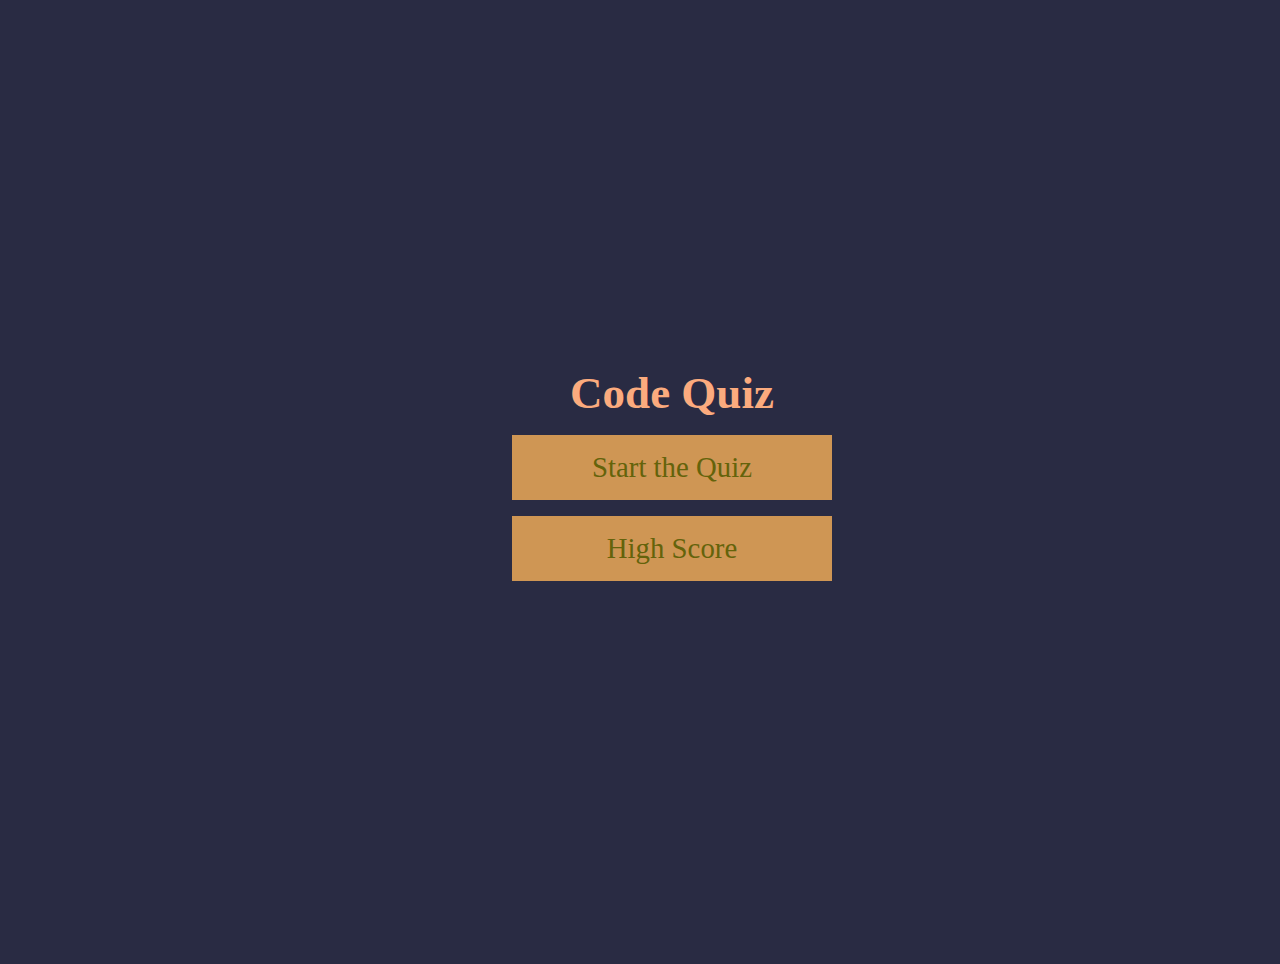
==== index.html @ 39c22338 "Main layout of the app." ====
<!DOCTYPE html>
<html lang="en">
  <head>
    <meta charset="UTF-8" />
    <meta name="viewport" content="width=device-width, initial-scale=1.0" />
    <meta http-equiv="X-UA-Compatible" content="ie=edge" />
    <!-- Title of the App (Code Quiz) -->
    <title>Code Quiz</title>
    <!-- Linking the css file (style.css) -->
    <link rel="stylesheet" href="style.css">
  </head>
  <body>
    <!-- Main Section of the component -->
    <div class="main">
      <div class="flex-center flex-column">
        <!-- Header of the App-->
        <h1>Code Quiz</h1>
        <!-- Start and High Score buttons with no path -->
        <a class="btn" href="#">Start the Quiz</a>
        <a class="btn" href="#">High Score</a>
      </div>
    </div>
  </body>
</html>
---- style.css ----
/* Using the universal selector to give a page a nice background color*/
* {
  background-color: #292B43;
  padding: 0;
  margin: 0;
}
/* Selecting the main or parent component of teh page */
.main {
  width: 100vw;
  height: 100vh;
  display: flex;
  justify-content: center;
  align-items: center;
  max-width: 80rem;
  margin: 0 auto;
  padding: 2rem;
}

.main > * {
  width: 100%;
}

.flex-column {
  display: flex;
  flex-direction: column;
}

.flex-center {
  justify-content: center;
  align-items: center;
}

h1 {
  margin-bottom: 1rem;
  font-size: 45px;
  color: #FBAB7E;
  margin-bottom: 1rem;
}

h1 > span {
  font-size: 1rem;
  font-weight: 500;
}

.btn {
  font-size: 1.8rem;
  padding: 1rem 0;
  width: 20rem;
  text-align: center;
  border: none;
  margin-bottom: 1rem;
  text-decoration: none;
  color: #64630b;
  background-color: rgb(207, 150, 84);
}

.btn:hover {
  cursor: pointer;
  box-shadow: 0 0.4rem 1.4rem 0 rgba(86, 185, 235, 0.5);
  transform: translateY(-0.1rem);
  transition: transform 150ms;
}
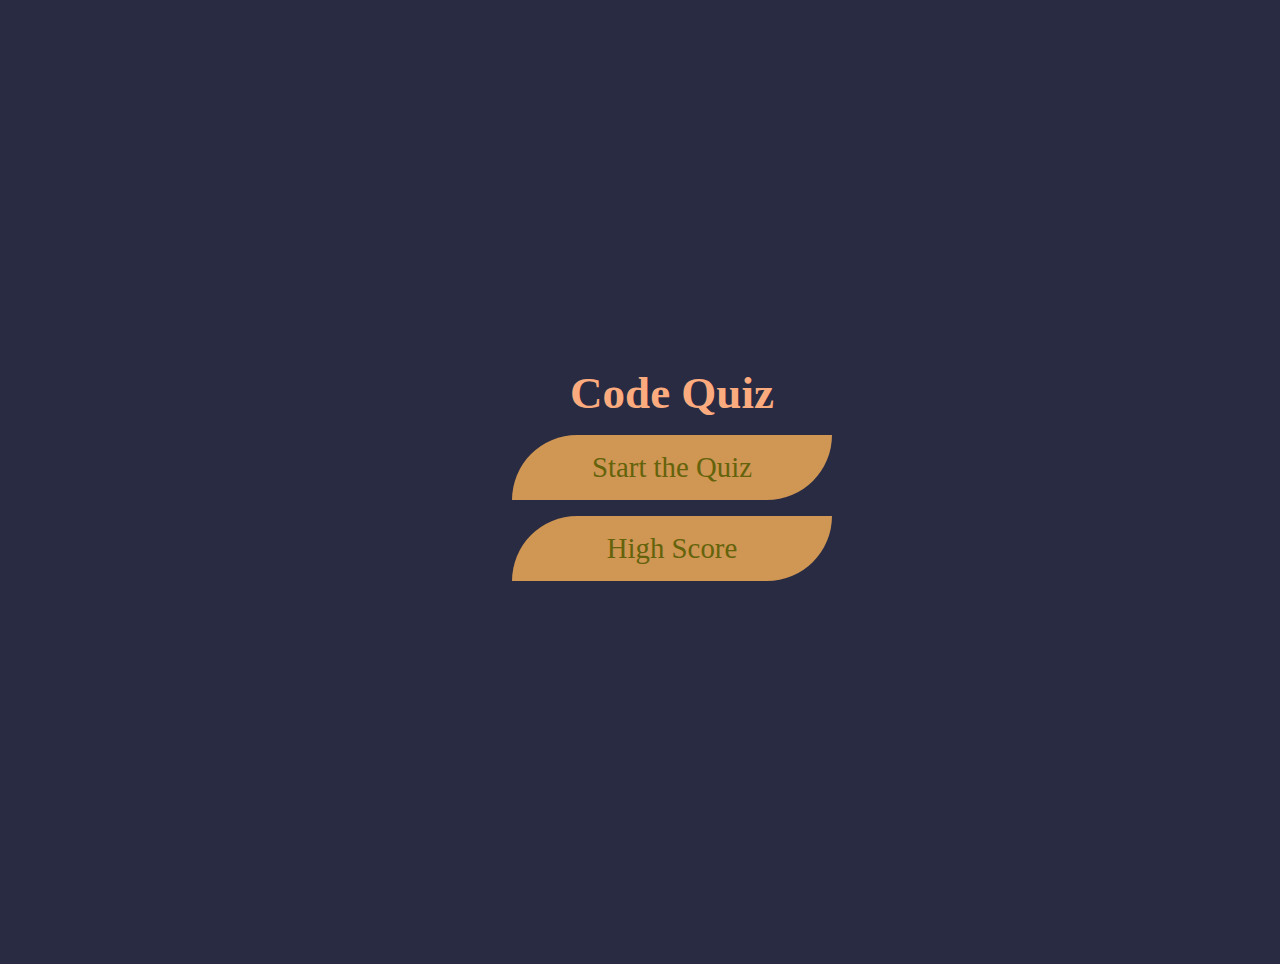
==== commit 994b357a: "Added main.html file and styled a css for it (main.html)." ====
--- a/index.html
+++ b/index.html
@@ -7,16 +7,16 @@
     <!-- Title of the App (Code Quiz) -->
     <title>Code Quiz</title>
     <!-- Linking the css file (style.css) -->
-    <link rel="stylesheet" href="style.css">
+    <link rel="stylesheet" href="style.css" />
   </head>
   <body>
     <!-- Main Section of the component -->
-    <div class="main">
-      <div class="flex-center flex-column">
+    <div class="container">
+      <div id="home" class="flex-center flex-column">
         <!-- Header of the App-->
         <h1>Code Quiz</h1>
         <!-- Start and High Score buttons with no path -->
-        <a class="btn" href="#">Start the Quiz</a>
+        <a class="btn" href="main.html">Start the Quiz</a>
         <a class="btn" href="#">High Score</a>
       </div>
     </div>
--- a/style.css
+++ b/style.css
@@ -1,11 +1,12 @@
 /* Using the universal selector to give a page a nice background color*/
 * {
-  background-color: #292B43;
+  background-color: #292b43;
   padding: 0;
   margin: 0;
 }
-/* Selecting the main or parent component of teh page */
-.main {
+
+/* Selecting the container or parent component of teh page */
+.container {
   width: 100vw;
   height: 100vh;
   display: flex;
@@ -16,7 +17,7 @@
   padding: 2rem;
 }
 
-.main > * {
+.container > * {
   width: 100%;
 }
 
@@ -31,24 +32,39 @@
 }
 
 h1 {
-  margin-bottom: 1rem;
+  margin-bottom: 16px;
   font-size: 45px;
-  color: #FBAB7E;
-  margin-bottom: 1rem;
+  color: #fbab7e;
+  margin-bottom: 16px;
+}
+
+#home h1:hover {
+  color: skyblue;
 }
 
 h1 > span {
-  font-size: 1rem;
+  font-size: 16px;
   font-weight: 500;
 }
 
+h1,
+h2 {
+  margin-bottom: 16px;
+}
+
+h2 {
+  color: #fbab7e;
+  font-size: 49px;
+  margin-bottom: 16px;
+  font-weight: 700;
+}
 .btn {
   font-size: 1.8rem;
-  padding: 1rem 0;
+  padding: 16px 0;
   width: 20rem;
   text-align: center;
-  border: none;
-  margin-bottom: 1rem;
+  border-radius: 75px 0;
+  margin-bottom: 16px;
   text-decoration: none;
   color: #64630b;
   background-color: rgb(207, 150, 84);
@@ -56,7 +72,75 @@
 
 .btn:hover {
   cursor: pointer;
+  color: skyblue;
+  box-shadow: 0 0.4rem 1.4rem 0 rgba(86, 185, 235, 0.5);
+  transform: translateY(-0.16px);
+  transition: 150ms;
+}
+
+.btn[disabled]:hover {
+  cursor: not-allowed;
+  box-shadow: none;
+  transform: none;
+}
+
+.hidden {
+  display: none;
+}
+
+.justify-center {
+  justify-content: center;
+  margin-left: 420px;
+}
+
+.text-center {
+  text-align: center;
+}
+
+.choice-container {
+  display: flex;
+  margin-bottom: 8px;
+  width: 750px;
+  height: 89px;
+  font-size: 28px;
+  background-color: rgb(109, 172, 166);
+}
+
+.choice-container:hover {
+  cursor: pointer;
   box-shadow: 0 0.4rem 1.4rem 0 rgba(86, 185, 235, 0.5);
   transform: translateY(-0.1rem);
-  transition: transform 150ms;
 }
+
+.choice-prefix {
+  padding: 35px;
+  background-color: rgb(245, 167, 143);
+  color: white;
+}
+
+.choice-text:hover {
+  color: rgb(128, 0, 0);
+}
+
+.choice-text {
+  background-color: rgb(109, 172, 166);
+  padding: 24px;
+  width: 745px;
+}
+
+#hud {
+  display: flex;
+  justify-content: space-between;
+  width: 750px;
+  margin-top: 100px;
+}
+
+.hud-prefix {
+  color: #fbab7e;
+  text-align: center;
+  font-size: 24px;
+}
+
+.hud-main-text {
+  text-align: center;
+}
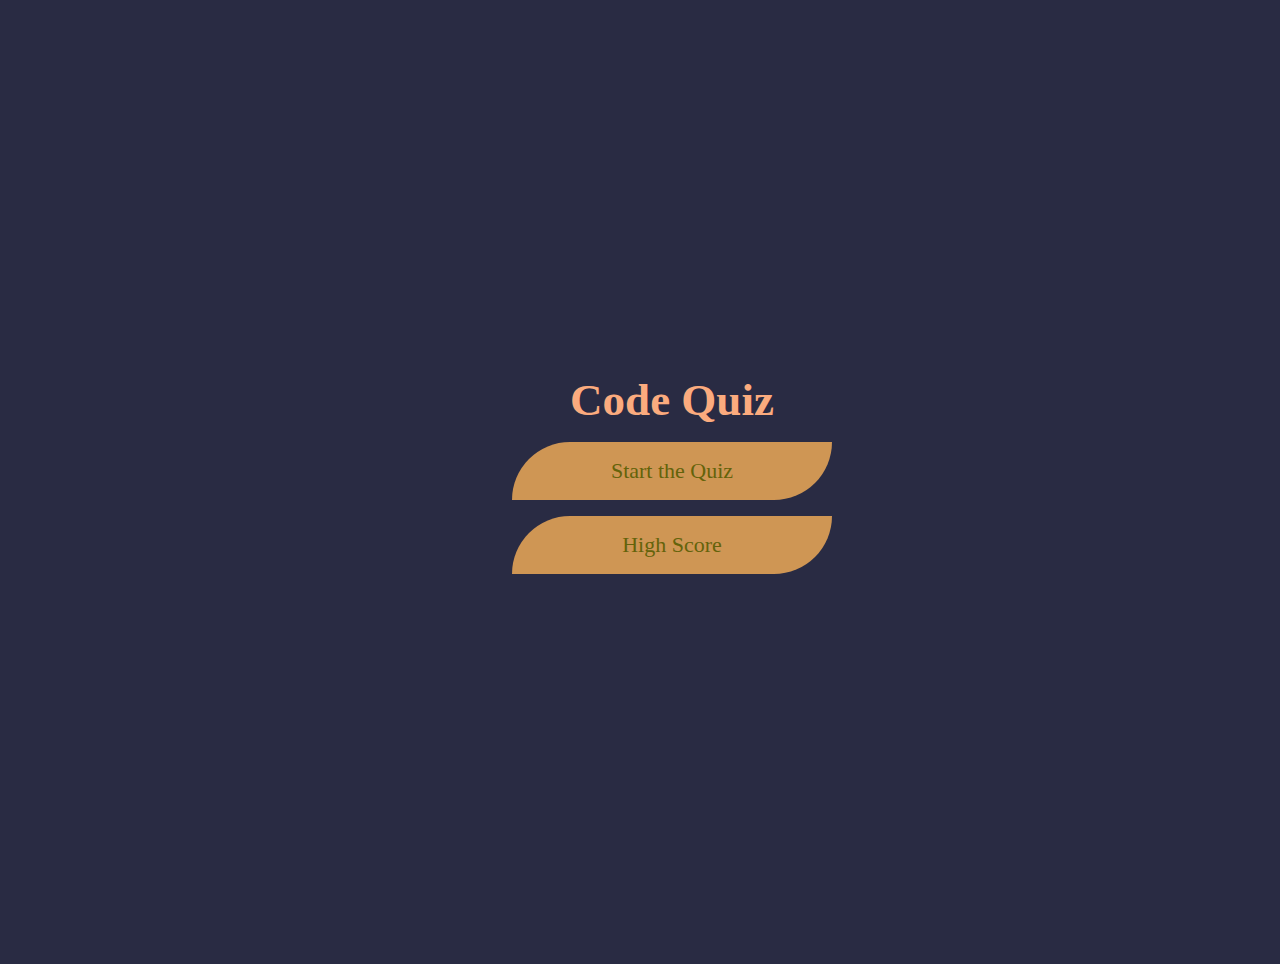
==== commit a262e692: "Added final screen to app." ====
--- a/index.html
+++ b/index.html
@@ -17,7 +17,7 @@
         <h1>Code Quiz</h1>
         <!-- Start and High Score buttons with no path -->
         <a class="btn" href="main.html">Start the Quiz</a>
-        <a class="btn" href="#">High Score</a>
+        <a class="btn" href="final-screen.html">High Score</a>
       </div>
     </div>
   </body>
--- a/style.css
+++ b/style.css
@@ -58,8 +58,9 @@
   margin-bottom: 16px;
   font-weight: 700;
 }
+
 .btn {
-  font-size: 1.8rem;
+  font-size: 22px;
   padding: 16px 0;
   width: 20rem;
   text-align: center;
@@ -74,8 +75,7 @@
   cursor: pointer;
   color: skyblue;
   box-shadow: 0 0.4rem 1.4rem 0 rgba(86, 185, 235, 0.5);
-  transform: translateY(-0.16px);
-  transition: 150ms;
+  transform: translateY(-0.1rem);
 }
 
 .btn[disabled]:hover {
@@ -90,13 +90,14 @@
 
 .justify-center {
   justify-content: center;
-  margin-left: 420px;
+  margin-left: 300px;
 }
 
 .text-center {
   text-align: center;
 }
 
+/* Styling for main.html screen */
 .choice-container {
   display: flex;
   margin-bottom: 8px;
@@ -132,7 +133,7 @@
   display: flex;
   justify-content: space-between;
   width: 750px;
-  margin-top: 100px;
+  margin-top: 50px;
 }
 
 .hud-prefix {
@@ -144,3 +145,29 @@
 .hud-main-text {
   text-align: center;
 }
+
+/* Styling for final screen's elements */
+form {
+  width: 100%;
+  display: flex;
+  flex-direction: column;
+  align-items: center;
+}
+
+input {
+  background-color: rgb(207, 150, 84);
+  border-radius: 75px 0;
+  text-align: center;
+  text-decoration: none;
+  width: 20rem;
+  align-items: center;
+  font-size: 22px;
+  padding: 16px 0;
+  margin-left: 5px;
+  margin-bottom: 16px;
+  color: #64630b;
+}
+
+form .text:hover {
+  box-shadow: 0 0.1rem 1.4rem 0 rgba(18, 165, 238, 0.5);
+}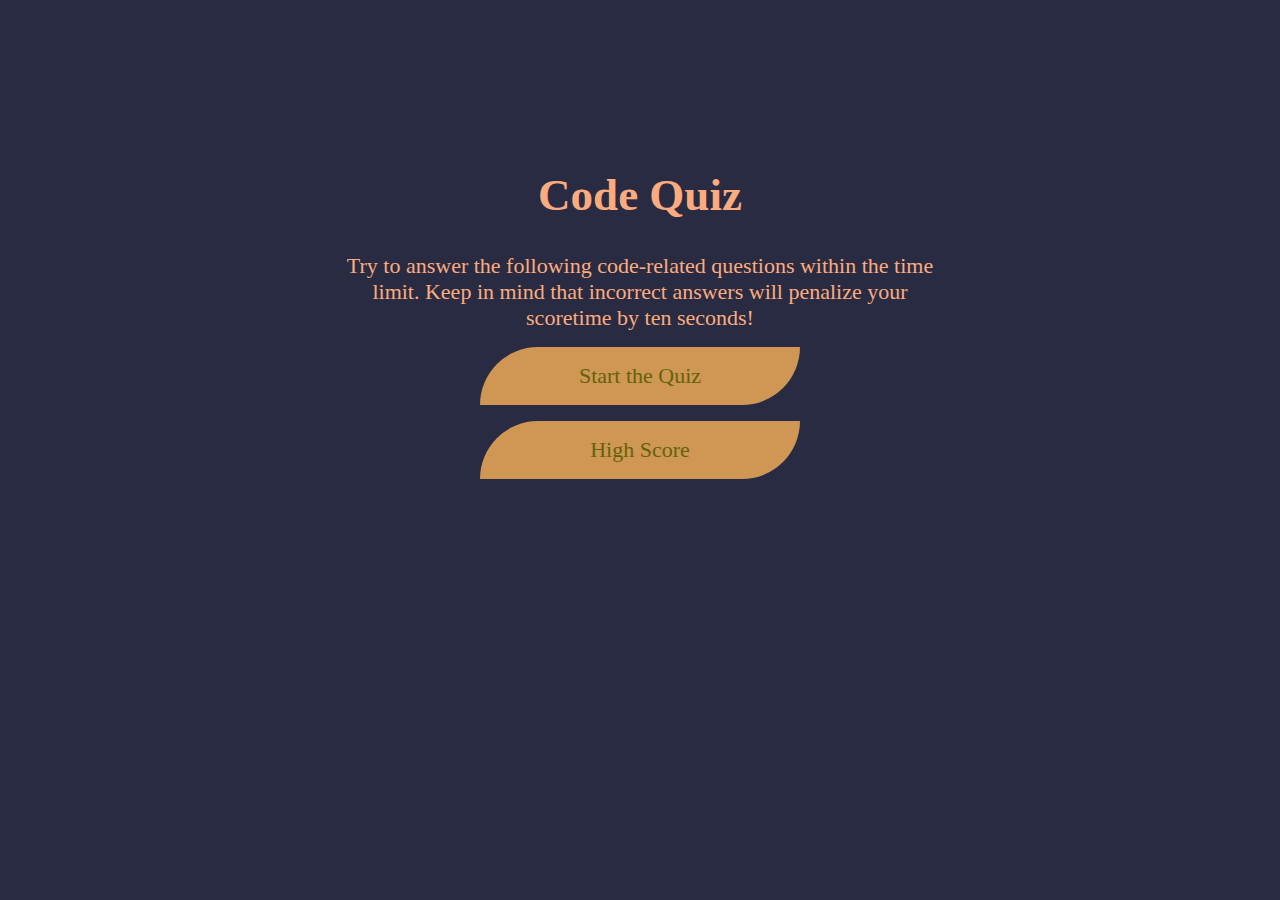
==== commit e0a91516: "Added a paragraph in index.html" ====
--- a/index.html
+++ b/index.html
@@ -15,6 +15,13 @@
       <div id="home" class="flex-center flex-column">
         <!-- Header of the App-->
         <h1>Code Quiz</h1>
+        <div class="paragraph">
+          <p>
+            Try to answer the following code-related questions within the time
+            limit. Keep in mind that incorrect answers will penalize your
+            scoretime by ten seconds!
+          </p>
+        </div>
         <!-- Start and High Score buttons with no path -->
         <a class="btn" href="main.html">Start the Quiz</a>
         <a class="btn" href="final-screen.html">High Score</a>
--- a/style.css
+++ b/style.css
@@ -7,18 +7,14 @@
 
 /* Selecting the container or parent component of teh page */
 .container {
-  width: 100vw;
-  height: 100vh;
+  width: 600px;
+  height: 600px;
   display: flex;
   justify-content: center;
   align-items: center;
   max-width: 80rem;
   margin: 0 auto;
   padding: 2rem;
-}
-
-.container > * {
-  width: 100%;
 }
 
 .flex-column {
@@ -59,6 +55,19 @@
   font-weight: 700;
 }
 
+.paragraph p {
+  text-align: center;
+  text-decoration: none;
+  padding-bottom: 16px;
+  align-items: center;
+  font-size: 22px;
+  padding: 16px 0;
+  color: #fbab7e;
+}
+
+.paragraph p:hover {
+  color: skyblue;
+}
 .btn {
   font-size: 22px;
   padding: 16px 0;
@@ -99,6 +108,7 @@
 
 /* Styling for main.html screen */
 .choice-container {
+  margin-right: 250px;
   display: flex;
   margin-bottom: 8px;
   width: 750px;
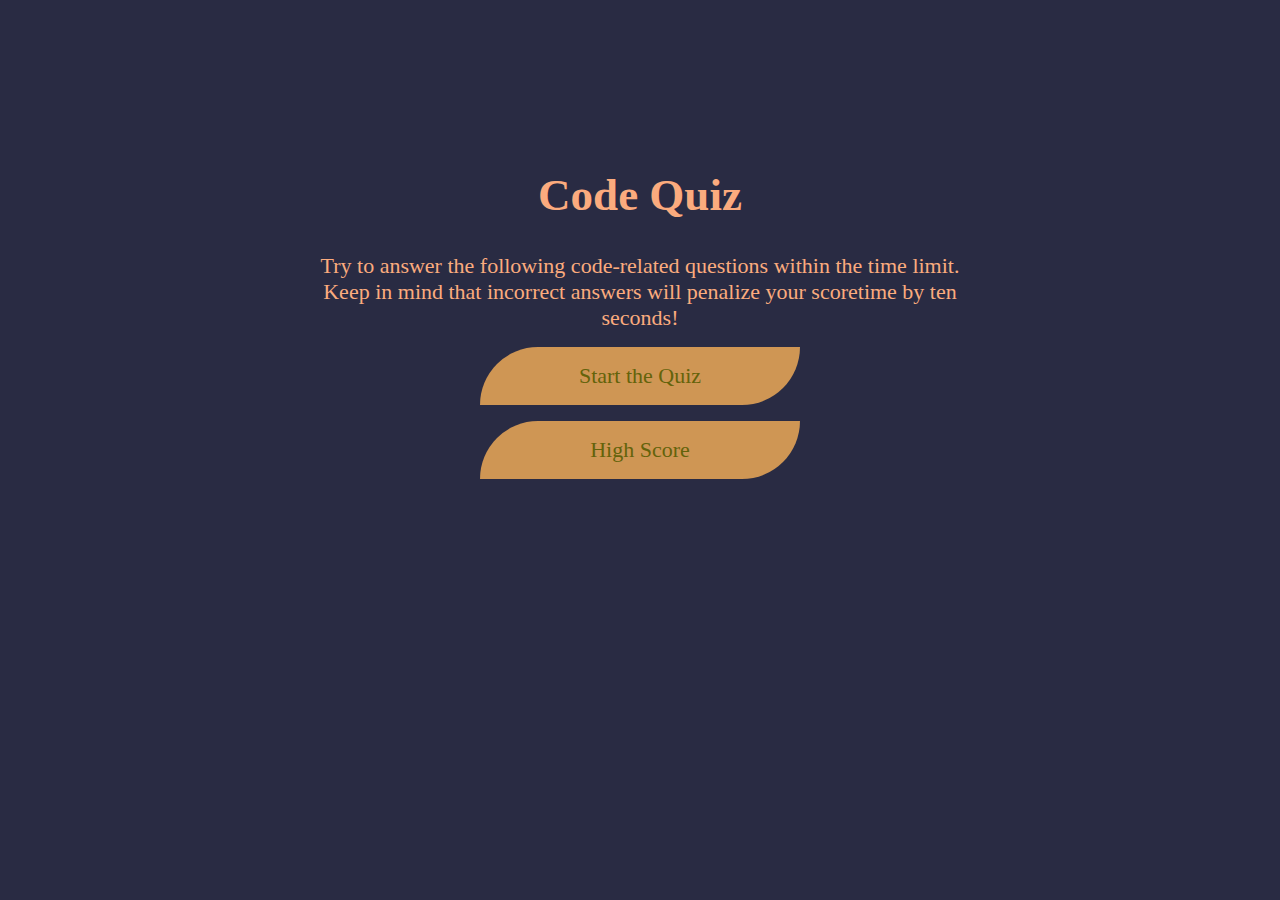
==== commit 0fbc3e5a: "Checking account" ====
--- a/index.html
+++ b/index.html
@@ -25,6 +25,7 @@
         <!-- Start and High Score buttons with no path -->
         <a class="btn" href="main.html">Start the Quiz</a>
         <a class="btn" href="final-screen.html">High Score</a>
+        
       </div>
     </div>
   </body>
--- a/style.css
+++ b/style.css
@@ -15,6 +15,10 @@
   max-width: 80rem;
   margin: 0 auto;
   padding: 2rem;
+}
+
+.container > * {
+  width: 100%;
 }
 
 .flex-column {
@@ -108,11 +112,9 @@
 
 /* Styling for main.html screen */
 .choice-container {
-  margin-right: 250px;
   display: flex;
   margin-bottom: 8px;
-  width: 750px;
-  height: 89px;
+  width: 100%;
   font-size: 28px;
   background-color: rgb(109, 172, 166);
 }
@@ -126,7 +128,7 @@
 .choice-prefix {
   padding: 35px;
   background-color: rgb(245, 167, 143);
-  color: white;
+  color: rgb(139, 7, 226);
 }
 
 .choice-text:hover {
@@ -180,4 +182,10 @@
 
 form .text:hover {
   box-shadow: 0 0.1rem 1.4rem 0 rgba(18, 165, 238, 0.5);
-}+}
+
+@media (min-width: 600px) {
+  .container {
+    width: 50%;
+  }
+}
